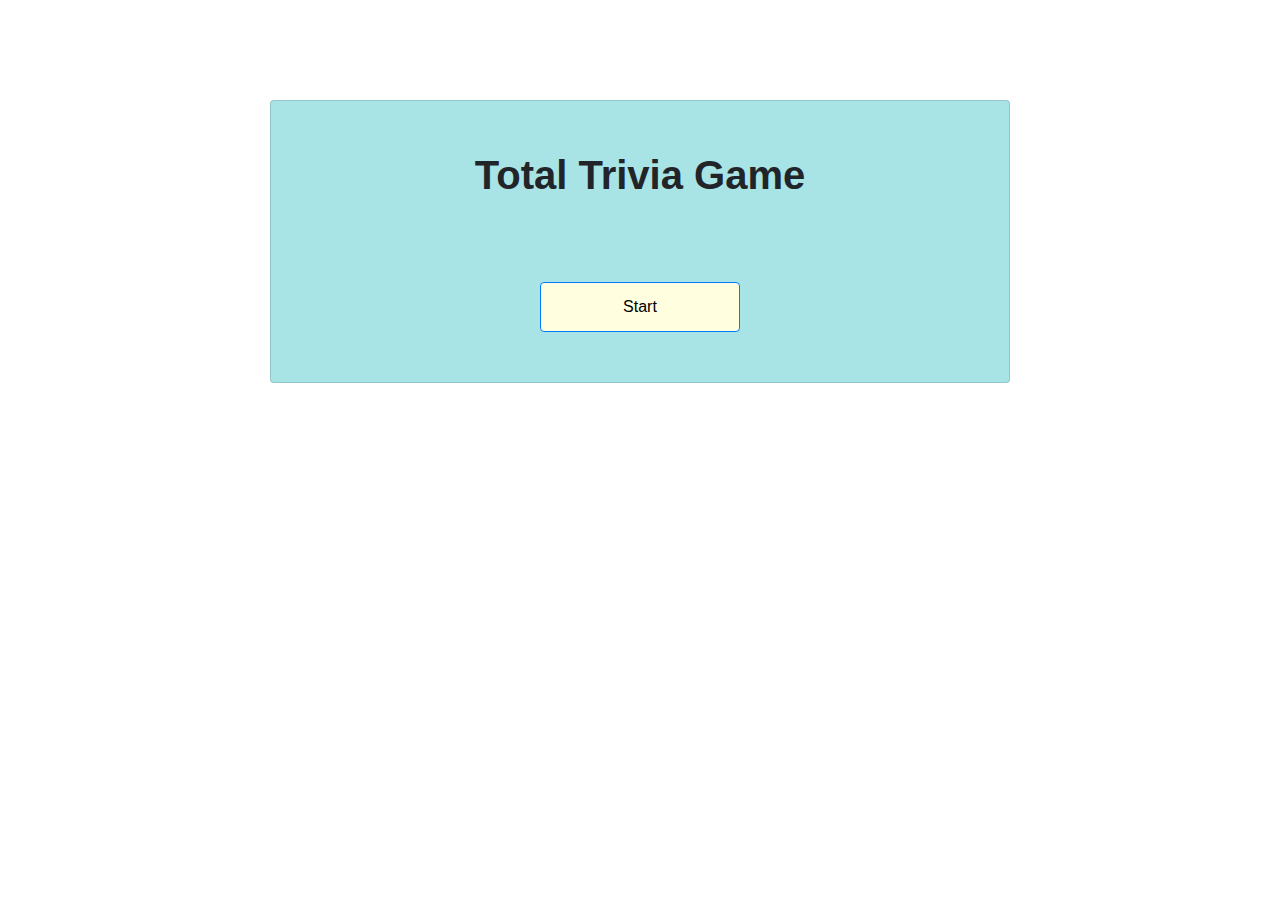
==== index.html @ 32d93574 "added html css javascript - work in progress" ====
<!DOCTYPE html>
<html lang="en">

<head>
    <meta charset="UTF-8">
    <meta name="viewport" content="width=device-width, initial-scale=1.0">

    <link rel="stylesheet" href="https://stackpath.bootstrapcdn.com/bootstrap/4.1.3/css/bootstrap.min.css">


    <link rel="stylesheet" type="text/css" href="assets/css/style.css">

    <script src="https://cdnjs.cloudflare.com/ajax/libs/jquery/3.2.1/jquery.min.js"></script>

    <title>Document</title>
</head>

<body>


    <div class="wrapper">

        <div class="container">

            <div class="card col-md-8">
                <div class="contents card-body">
                    <h1 id="title">
                        <strong>Total Trivia Game</strong>
                       
                    </h1>
                    <br>
                    <div id="clock"></div>
                    
                    <br>
                    <div id="questions"></div>
                    <div id="answers"></div>
                    <br>
                    <button type="button" class="start btn btn-outline-primary">Start</button>
                </div>
            </div>


        </div>

    </div>


    <script type="text/javaScript" src="assets/javascript/app.js"></script>
</body>

</html>
---- assets/css/style.css ----
.card {
    text-align: center;
    margin: 0 auto;
    margin-top: 100px;
    padding: 30px;
    background: rgb(168, 227, 230);
    
    
}

body {
    background: url("http://i65.tinypic.com/b97kf6.jpg")no-repeat center center fixed;
    
    background-size: cover;
}

.start {
    width: 200px;
    height: 50px;
    background: lightyellow;
    color: black;
}

#divOne {
    font-size: 30px;
}

.answerbtn {
    margin: 2px;
}

#questions {
    margin: 3px;
}


/* <a href="http://tinypic.com?ref=b97kf6" target="_blank"><img src="http://i65.tinypic.com/b97kf6.jpg" border="0" alt="Image and video hosting by TinyPic"></a> */
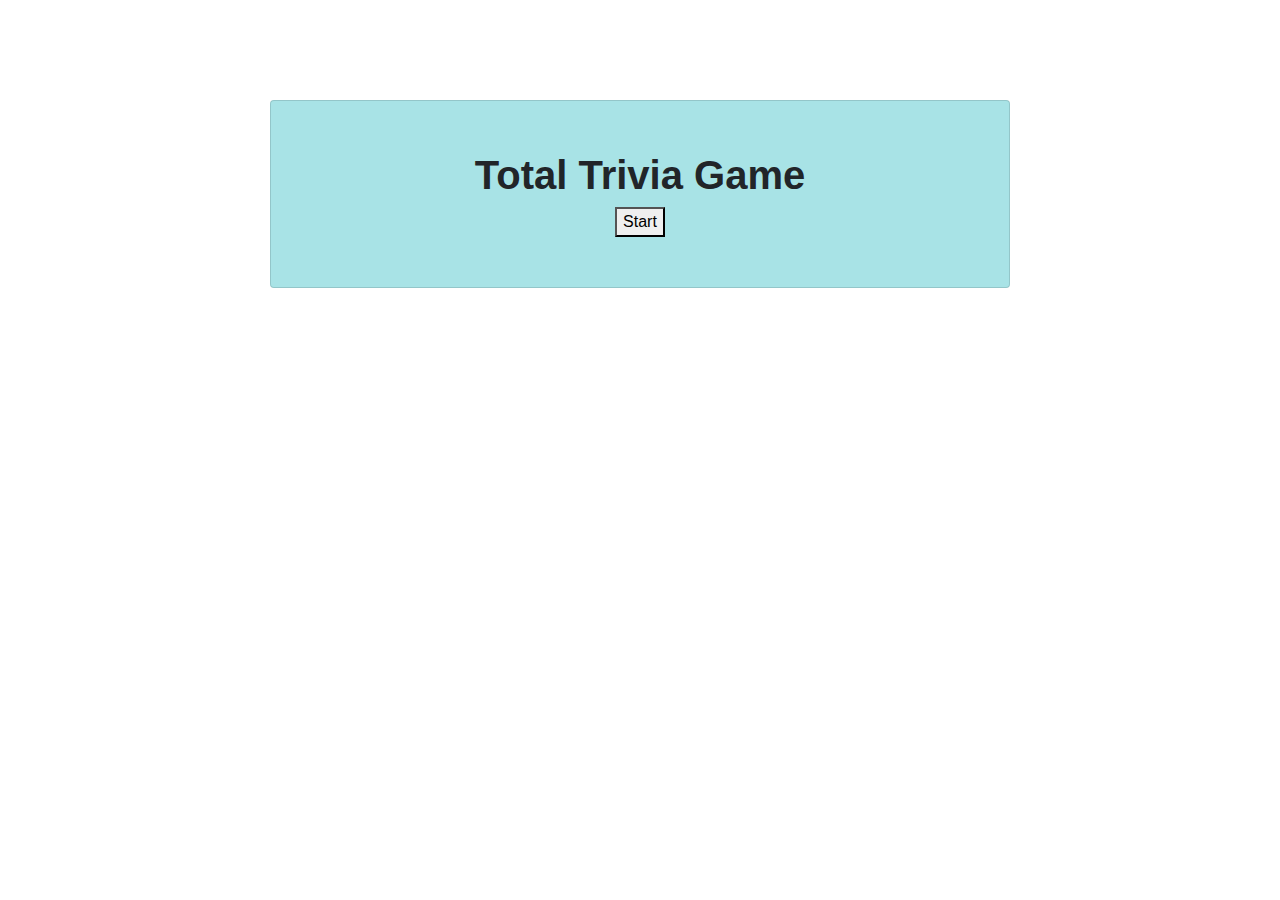
==== commit 187ea10a: "finished rough draft - started on final draft" ====
--- a/index.html
+++ b/index.html
@@ -28,21 +28,17 @@
                         <strong>Total Trivia Game</strong>
                        
                     </h1>
-                    <br>
-                    <div id="clock"></div>
-                    
-                    <br>
-                    <div id="questions"></div>
-                    <div id="answers"></div>
-                    <br>
-                    <button type="button" class="start btn btn-outline-primary">Start</button>
+                   <div id="subwrapper">
+                    <button id="start">Start</button>
                 </div>
             </div>
 
 
         </div>
+    </div>
 
-    </div>
+</div>
+    
 
 
     <script type="text/javaScript" src="assets/javascript/app.js"></script>
